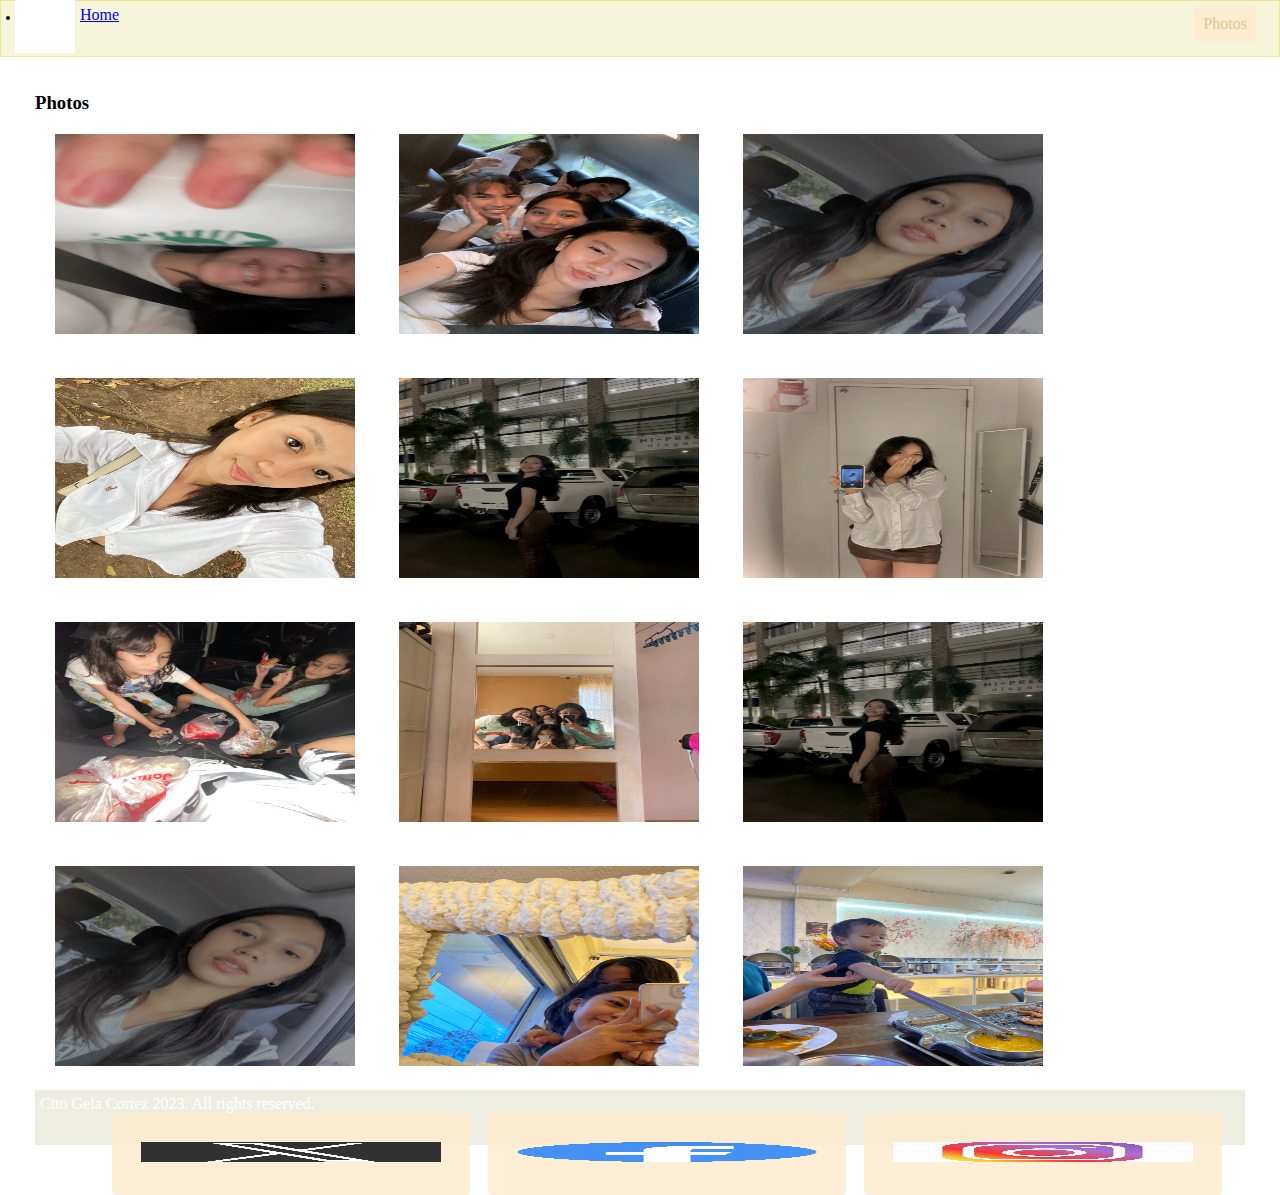
==== photos.html @ f058bbde "Add files via upload" ====
<!DOCTYPE html>
<html lang="en">
<head>
    <meta charset="UTF-8">
    <meta name="viewport" content="width=device-width, initial-scale=1.0">
    <title>Document</title>
</head>
<body>
    <div id="navbar">
        <div class="links" id="photos"><a href="photos.html">Photos</a></div>
        <div class="links" id="home"><a href="index.html">Home</a></div>
        <div id="logo"><img src="IMG_7828" alt=""></div>
        </div>
    <div id="photos">
        <h3>Photos</h3>
        <div id="a" title="GELAUGHHH">
            <img src="IMG-7876.jpg" height="200px" width="150px">
            <img src="IMG-1193.JPG" height="200px" width="150px">
            <img src="IMG-4977.jpg" height="200px" width="150px">
        </div>
        <div id="b">
            <img src="IMG-8922.JPG" height="200px" width="150px">
            <img src="IMG-4768.jpg" height="200px" width="150px">
            <img src="IMG_4680.jpeg" height="200px" width="150px">
        <div id="c">
            <img src="IMG-5154.JPG" height="200px" width="150px">
            <img src="IMG-1618.JPG" height="200px" width="150px">
            <img src="IMG-4768.jpg" height="200px" width="150px">
            <img src="IMG-4977.jpg" height="200px" width="150px">
            <img src="IMG-5211.JPG" height="200px" width="150px">
            <img src="IMG-5385.JPG" height="200px" width="150px">
        </div>
        <div id="footer">
            Ctto Gela Cortez 2023. All rights reserved.
            <div id="Social Media">
                <a href="https://www.instagram.com/gela.anj/"><img src="instagram.jpeg" alt="Instagram" height="20px"></a>
                <a href="https://web.facebook.com/rohanna.cortez"><img src="fb logo.png" alt="Facebook" height="20px"></a>
                <a href="https://twitter.com/gelaa_anj"><img src="twt.x" alt="X" height="20px"></a>
            </div>
            <link rel="stylesheet" href="style.css">
    </div>

</body>
</html>
---- style.css ----
*{
    padding: 0px;
    margin: 0px;
}
#navbar{
    border: 1px solid khaki;
    background-color: beige;
    height: 5vh;
    background-size: 100%;
    padding: 5px;
}
#navbar div{
    display: inline;
}
#Home a{
    background-color: blanchedalmond;
    color: burlywood;
    text-decoration: none;
    border-radius: 5px;
    padding: 1vh;
    margin-right: 2vh;
    float: right;
    opacity: 0.8;
}
#photos a{
    background-color: blanchedalmond;
    color: burlywood;
    text-decoration: none;
    border-radius: 5px;
    padding: 1vh;
    margin-right: 2vh;
    float: right;
    opacity: 0.8;
}
#logo{
    margin: left;
    float: left;
}
#logo img{
    border: 2px solid black;
    width: 30px;
    border-radius: 360px;

}
#banner{
    padding: 60px;
    border: 1px;
    background-image: url(IMG_4680\ \(1\).jpeg);
    background-repeat: no-repeat;
    background-size: 100%;
    background-size: cover;
    height: 80vh;
}
#banner h1{
    color: burlywood;
    text-shadow: 1px whitesmoke;
}
#banner p{
    margin: 25px;
    color: burlywood;
    text-shadow: 1px whitesmoke;
}
#banner .photos a{
    border: white;
    border-radius: 5px;
    color:antiquewhite;
    background-color: white;
    padding: 10px;
    text-decoration: none;
    margin: right;
    align-items: right;
    opacity: 0.8;
}
#footer{
    color:white;
    border: 1px saddlebrown;
    background-color: rgb(237, 237, 226);
    height: 5vh;
    background-size: 100%;
    padding: 5px;
}
#social-medias{
    float: left;
    margin: left;
}
#photos{
    margin-left: 10px;
    margin: 5px;
    padding: 30px;
    background-color: white;
}
#a img{
    margin: 10px;
    padding: 10px;
    width: 300px;
}
#b img{
    margin: 10px;
    padding: 10px;
    width: 300px;
}
#c img{
    margin: 10px;
    padding: 10px;
    width: 300px;    
}
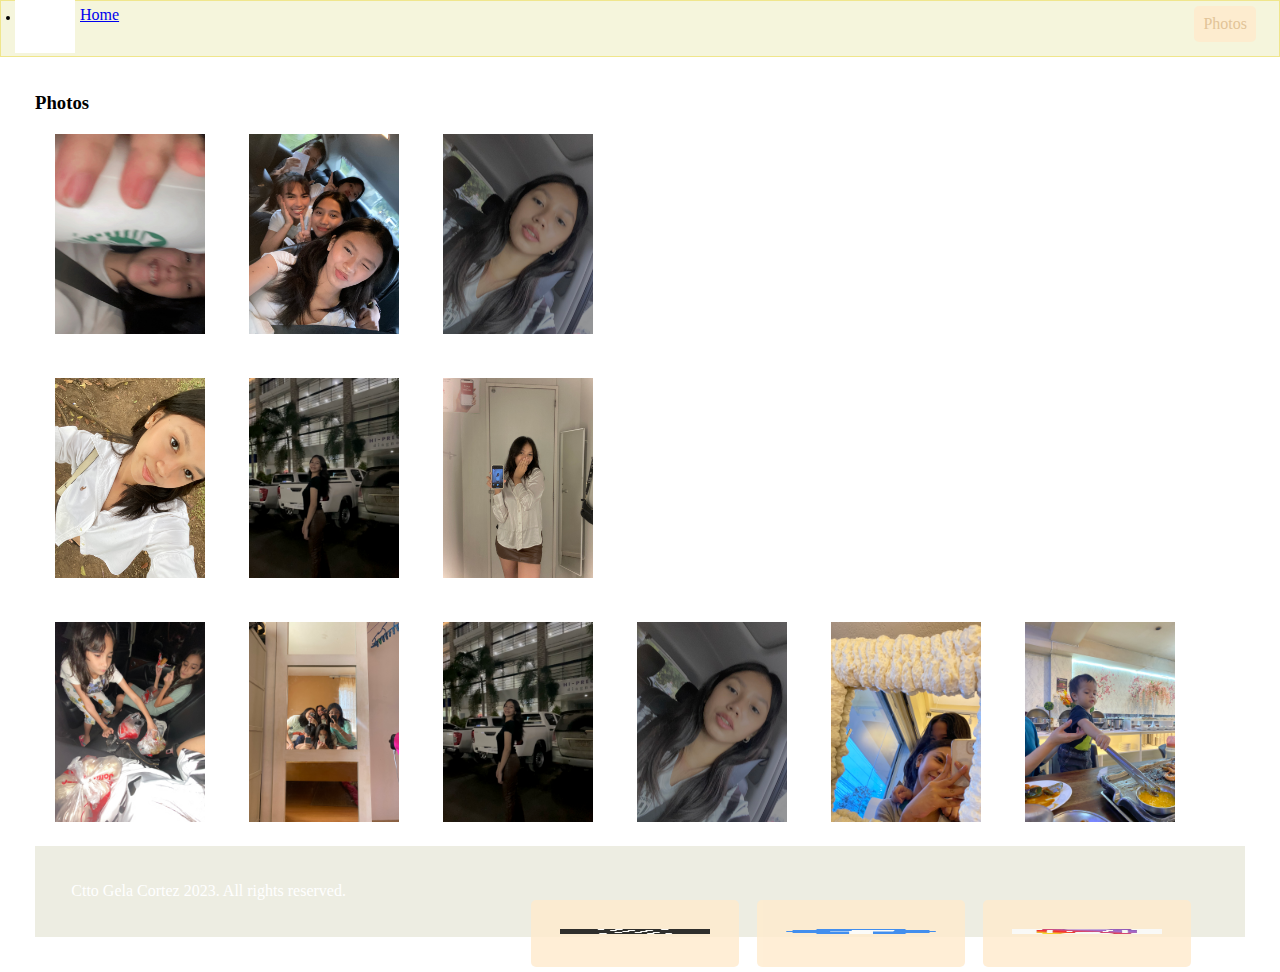
==== commit 6e32131d: "photos.html" ====
--- a/photos.html
+++ b/photos.html
@@ -33,12 +33,12 @@
         <div id="footer">
             Ctto Gela Cortez 2023. All rights reserved.
             <div id="Social Media">
-                <a href="https://www.instagram.com/gela.anj/"><img src="instagram.jpeg" alt="Instagram" height="20px"></a>
-                <a href="https://web.facebook.com/rohanna.cortez"><img src="fb logo.png" alt="Facebook" height="20px"></a>
-                <a href="https://twitter.com/gelaa_anj"><img src="twt.x" alt="X" height="20px"></a>
+                <a href="https://www.instagram.com/gela.anj/"><img src="instagram.jpeg" alt="Instagram" height="5px" width="5px"></a>
+                <a href="https://web.facebook.com/rohanna.cortez"><img src="fb logo.png" alt="Facebook" height="5px" width="5px"></a>
+                <a href="https://twitter.com/gelaa_anj"><img src="twt.x" alt="X" height="5pxpx" width="5px"></a>
             </div>
             <link rel="stylesheet" href="style.css">
     </div>
 
 </body>
-</html>+</html>
--- a/style.css
+++ b/style.css
@@ -75,16 +75,16 @@
     color:white;
     border: 1px saddlebrown;
     background-color: rgb(237, 237, 226);
-    height: 5vh;
-    background-size: 100%;
-    padding: 5px;
+    height: 3%;
+    background-size: 75%;
+    padding: 3%;
 }
 #social-medias{
     float: left;
     margin: left;
 }
 #photos{
-    margin-left: 10px;
+    margin-left: 8px;
     margin: 5px;
     padding: 30px;
     background-color: white;
@@ -92,15 +92,15 @@
 #a img{
     margin: 10px;
     padding: 10px;
-    width: 300px;
+    width: 150px;
 }
 #b img{
     margin: 10px;
     padding: 10px;
-    width: 300px;
+    width: 150px;
 }
 #c img{
     margin: 10px;
     padding: 10px;
-    width: 300px;    
-}+    width: 150px;    
+}
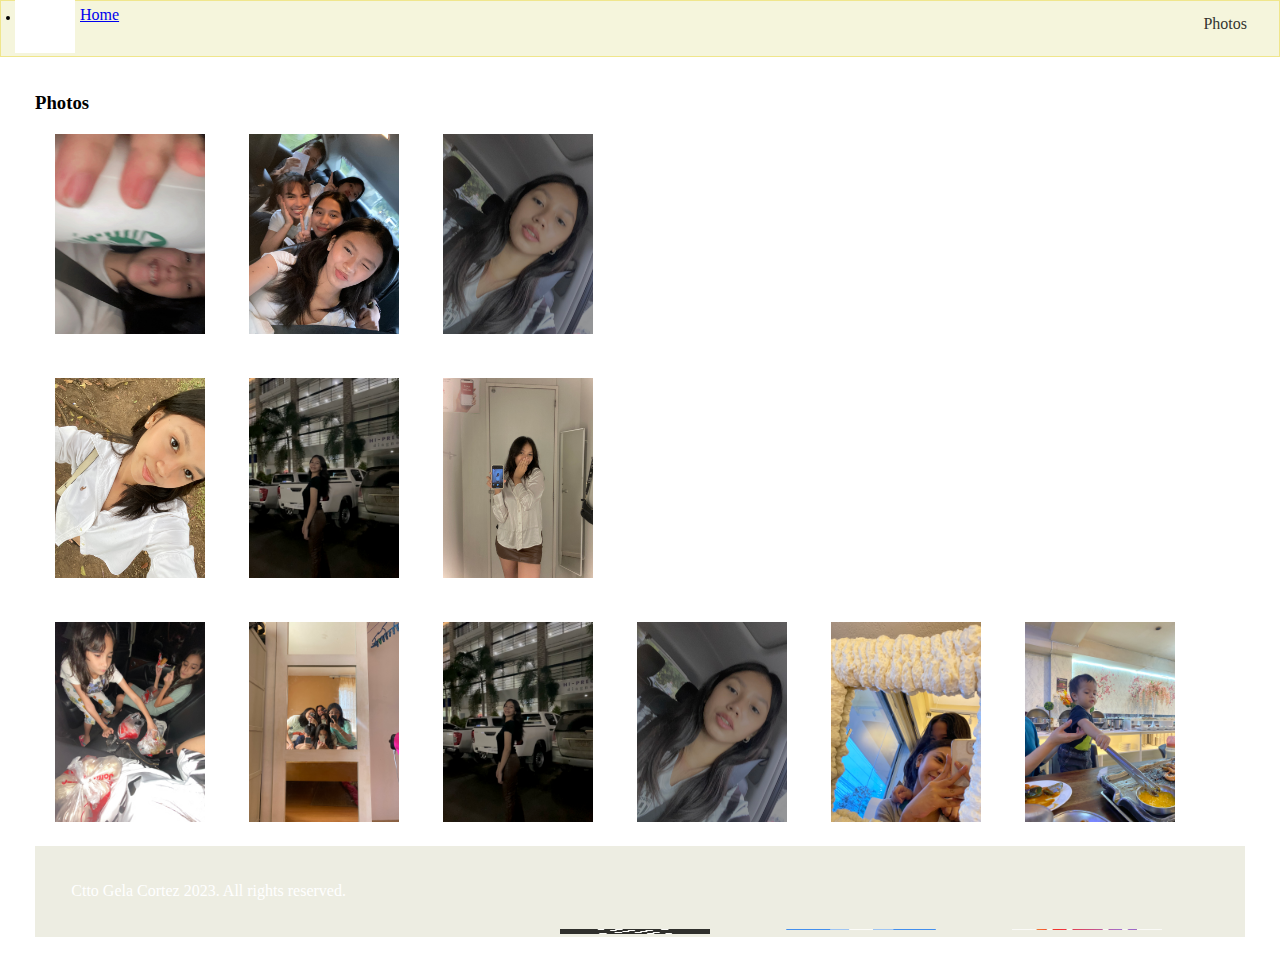
==== commit 438d3be5: "photos.html" ====
--- a/photos.html
+++ b/photos.html
@@ -33,9 +33,9 @@
         <div id="footer">
             Ctto Gela Cortez 2023. All rights reserved.
             <div id="Social Media">
-                <a href="https://www.instagram.com/gela.anj/"><img src="instagram.jpeg" alt="Instagram" height="5px" width="5px"></a>
-                <a href="https://web.facebook.com/rohanna.cortez"><img src="fb logo.png" alt="Facebook" height="5px" width="5px"></a>
-                <a href="https://twitter.com/gelaa_anj"><img src="twt.x" alt="X" height="5pxpx" width="5px"></a>
+                <a href="https://www.instagram.com/gela.anj/"><img src="instagram.jpeg" alt="Instagram" height="0.10" width="0.5"></a>
+                <a href="https://web.facebook.com/rohanna.cortez"><img src="fb logo.png" alt="Facebook" height="0.10" width="0.5"></a>
+                <a href="https://twitter.com/gelaa_anj"><img src="twt.x" alt="X" height="5px" width="5px"></a>
             </div>
             <link rel="stylesheet" href="style.css">
     </div>
--- a/style.css
+++ b/style.css
@@ -13,8 +13,8 @@
     display: inline;
 }
 #Home a{
-    background-color: blanchedalmond;
-    color: burlywood;
+    background-color: white;
+    color: black;
     text-decoration: none;
     border-radius: 5px;
     padding: 1vh;
@@ -23,8 +23,8 @@
     opacity: 0.8;
 }
 #photos a{
-    background-color: blanchedalmond;
-    color: burlywood;
+    background-image: url(background.avif) height="100%" width="100%";
+    color: black;
     text-decoration: none;
     border-radius: 5px;
     padding: 1vh;
@@ -73,7 +73,7 @@
 }
 #footer{
     color:white;
-    border: 1px saddlebrown;
+    border: 1px white;
     background-color: rgb(237, 237, 226);
     height: 3%;
     background-size: 75%;
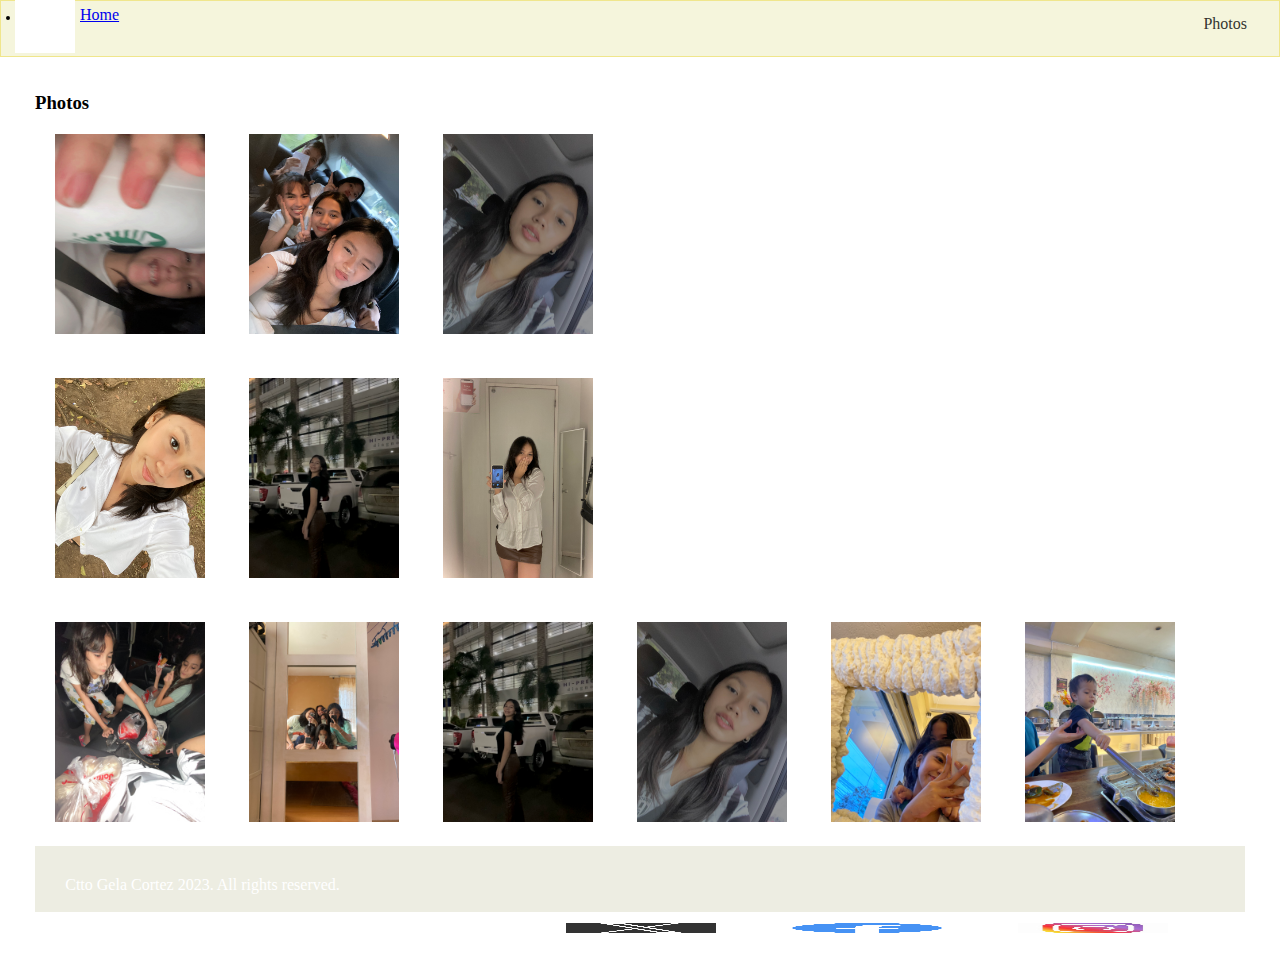
==== commit eb5290c5: "photos.html" ====
--- a/photos.html
+++ b/photos.html
@@ -33,9 +33,9 @@
         <div id="footer">
             Ctto Gela Cortez 2023. All rights reserved.
             <div id="Social Media">
-                <a href="https://www.instagram.com/gela.anj/"><img src="instagram.jpeg" alt="Instagram" height="0.10" width="0.5"></a>
-                <a href="https://web.facebook.com/rohanna.cortez"><img src="fb logo.png" alt="Facebook" height="0.10" width="0.5"></a>
-                <a href="https://twitter.com/gelaa_anj"><img src="twt.x" alt="X" height="5px" width="5px"></a>
+                <a href="https://www.instagram.com/gela.anj/"><img src="instagram.jpeg" alt="Instagram" height="10px" width="5px"></a>
+                <a href="https://web.facebook.com/rohanna.cortez"><img src="fb logo.png" alt="Facebook" height="10px" width="5px"></a>
+                <a href="https://twitter.com/gelaa_anj"><img src="twt.x" alt="X" height="10px" width="5px"></a>
             </div>
             <link rel="stylesheet" href="style.css">
     </div>
--- a/style.css
+++ b/style.css
@@ -38,21 +38,21 @@
 }
 #logo img{
     border: 2px solid black;
-    width: 30px;
-    border-radius: 360px;
+    width: 15px;
+    border-radius: 150px;
 
 }
 #banner{
-    padding: 60px;
+    padding: 30px;
     border: 1px;
     background-image: url(IMG_4680\ \(1\).jpeg);
     background-repeat: no-repeat;
     background-size: 100%;
     background-size: cover;
-    height: 80vh;
+    height: 40vh;
 }
 #banner h1{
-    color: burlywood;
+    color: saddlebrown;
     text-shadow: 1px whitesmoke;
 }
 #banner p{
@@ -62,7 +62,7 @@
 }
 #banner .photos a{
     border: white;
-    border-radius: 5px;
+    border-radius: 2.5px;
     color:antiquewhite;
     background-color: white;
     padding: 10px;
@@ -75,9 +75,9 @@
     color:white;
     border: 1px white;
     background-color: rgb(237, 237, 226);
-    height: 3%;
-    background-size: 75%;
-    padding: 3%;
+    height: 5px;
+    background-size: 100%;
+    padding: 2.5%;
 }
 #social-medias{
     float: left;
